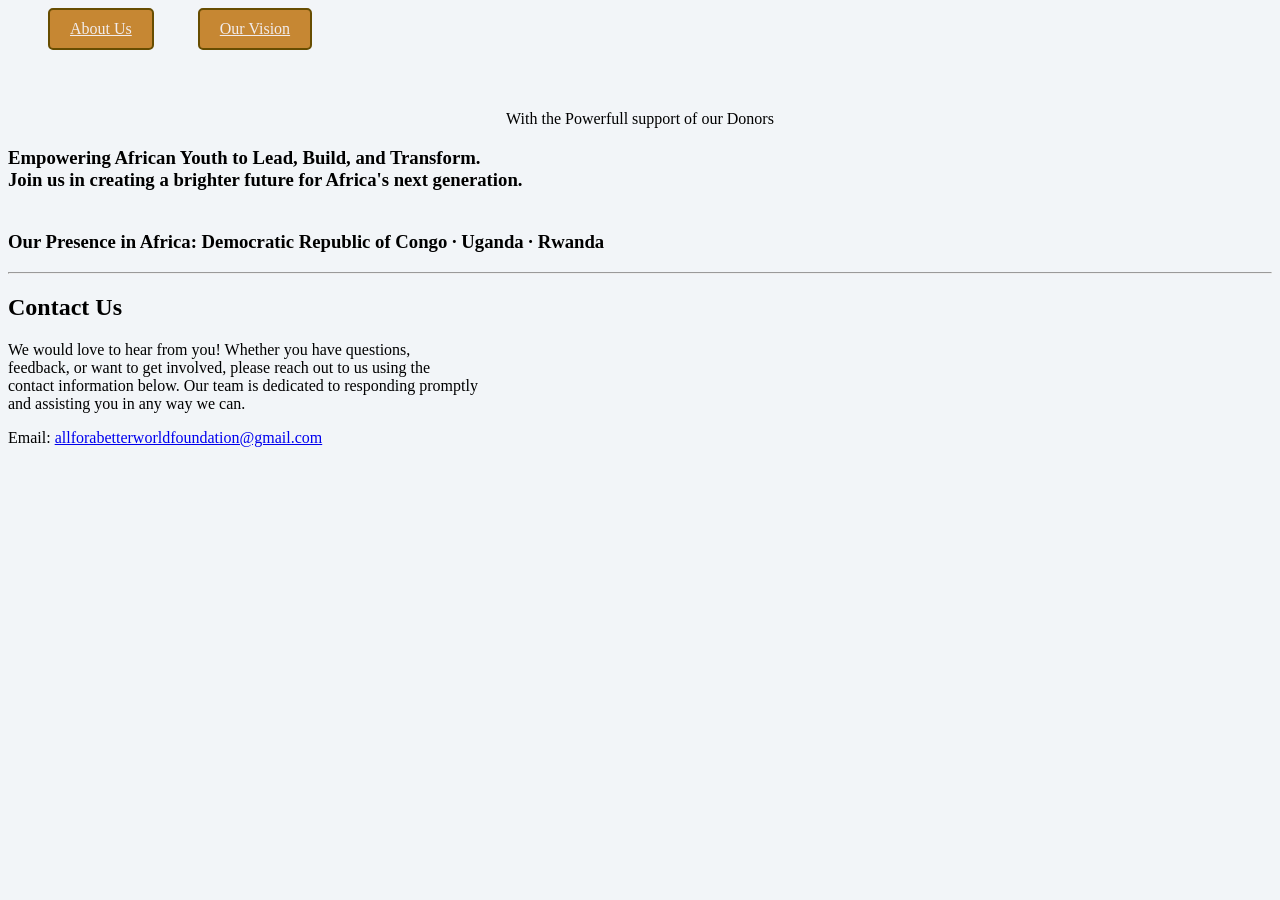
==== contact page.html @ 23056ef5 "Add files via upload" ====
<!DOCTYPE html>
<html>
    <head>
        <title>Contact US</title>
        <link rel="stylesheet" href="main-styles.css">
        <a class="link" href="index.html">About Us</a>
    <a class="link" href="service.html">Our Vision</a>
    </head>

    <body>
        <header class="h1">With the Powerfull support of our Donors</header>
    
    
        <h3>Empowering African Youth to Lead, Build, and Transform.<br>
            Join us in creating a brighter future for Africa's next generation.<br>
            <br>
            <p>Our Presence in Africa: Democratic Republic of Congo · Uganda · Rwanda</p>
 <hr>

  <footer></footer>
        <h2>Contact Us</h2>
        <p>We would love to hear from you! Whether you have questions,<br>
             feedback, or want to get involved, please reach out to us using the <br>
             contact information below. Our team is dedicated to responding promptly<br> and assisting you in any way we can.</p>
        <p>Email: <a href="allforabetterworldfoundation@gmail.com">allforabetterworldfoundation@gmail.com</a></p>
      
    </footer>
    </body>
</html>
---- main-styles.css ----
body{
    background-color: rgb(242, 245, 248);
}
   .img {
    width: 400px;
    border-radius: 20px;
    float: left;
    height: 400px;
    margin-right: 30px;
    margin-left: 100px;
    margin-top: 30px;

   }
   .afbw {
    float: right;
    border-radius: 60px 0px 60px 0px;
    margin-right: 30px;
    width: 500px;
    height: 320px;
}

   .link {
    display: inline-block;
        padding: 10px 20px;
        background-color: #c68733;
        border: 2px solid rgb(103, 77, 1);
        color: rgb(241, 236, 236);
        border-radius: 5px;
        margin-left: 40px;
      }
      .link:hover {
        background-color: rgb(7, 7, 7);
      }
   .par {
    font-family: "cambria", sans-serif;
        font-size: 20px;
        margin-left: 80px;
        color: #101010;
        margin-top: 90px;
}
.h1 {
    text-align: center;
    margin-top: 60px;
}

.h2 {
    text-align: center;
    margin-top: 50px;
    margin-left: 40px;
    font-family: "cambria", sans-serif;
    font-size: 30px;
    font-weight: bold;
    font-weight: 700;
}
.tag {
    text-align: left;
    margin-top: 50px;
    margin-left: 80px;
    font-family: "cambria", sans-serif;
    font-size: 20px;
    font-weight: bold;
    font-weight: 700;
    color: #9a7307;
    font-style: italic;
}
.quote {
    font-family: "cambria", sans-serif;
    font-size: 20px;
    color: #9a7307;
    font-style: italic;
}
.tit {
     text-align: left center;
        font-family: Georgia, "Times New Roman", Times, serif;
        font-size: 20px;
        font-weight: bold;
        margin-left: 30px;
        color: #000000;
}
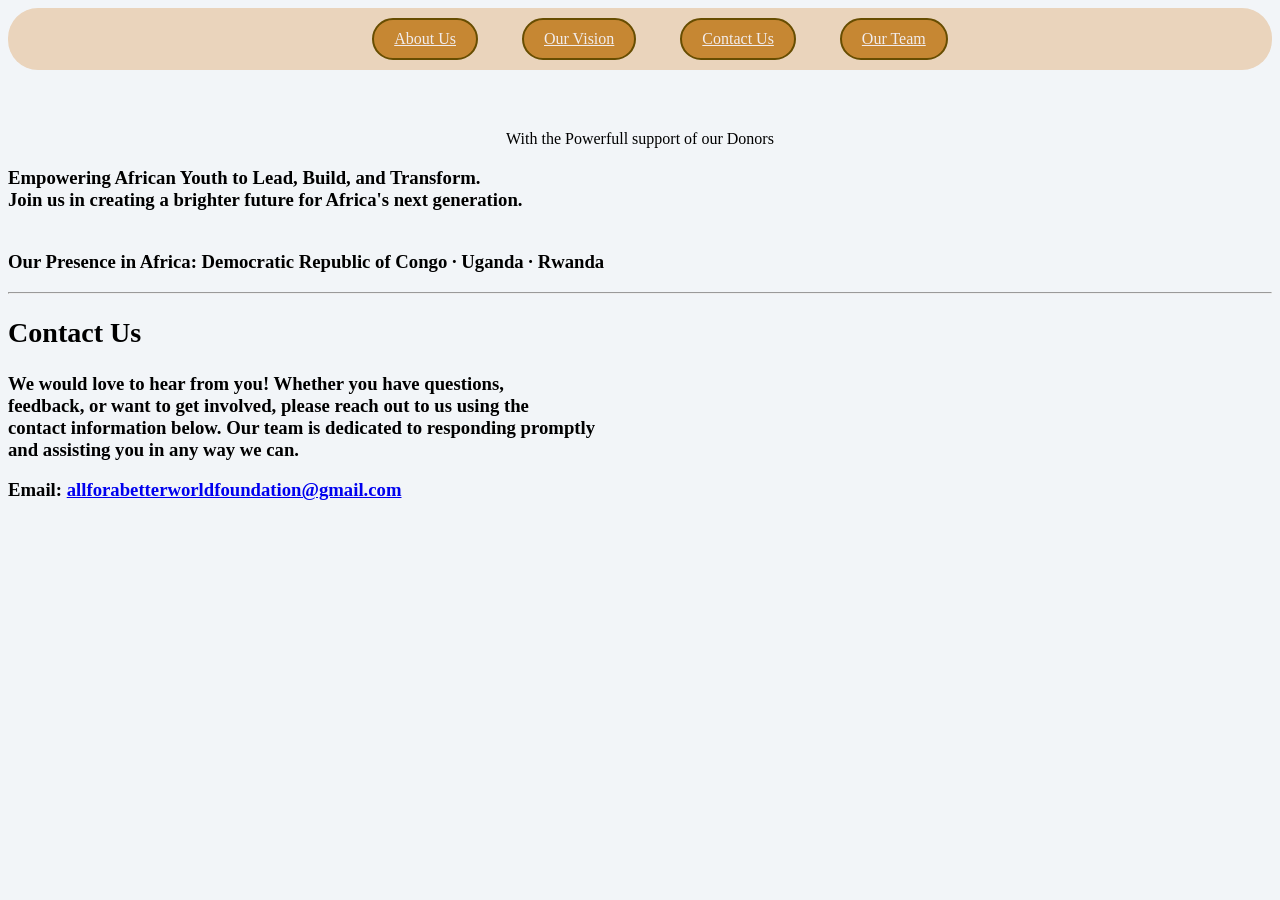
==== commit e5f03c49: "Add files via upload" ====
--- a/contact page.html
+++ b/contact page.html
@@ -3,8 +3,12 @@
     <head>
         <title>Contact US</title>
         <link rel="stylesheet" href="main-styles.css">
+       <nav class="nav">
         <a class="link" href="index.html">About Us</a>
-    <a class="link" href="service.html">Our Vision</a>
+        <a class="link" href="service.html">Our Vision</a>
+        <a class="link" href="contact page.html">Contact Us</a>
+        <a class="link" href="team.html">Our Team</a>
+      </nav>
     </head>
 
     <body>
@@ -17,7 +21,7 @@
             <p>Our Presence in Africa: Democratic Republic of Congo · Uganda · Rwanda</p>
  <hr>
 
-  <footer></footer>
+  <footer>
         <h2>Contact Us</h2>
         <p>We would love to hear from you! Whether you have questions,<br>
              feedback, or want to get involved, please reach out to us using the <br>
--- a/main-styles.css
+++ b/main-styles.css
@@ -25,7 +25,7 @@
         background-color: #c68733;
         border: 2px solid rgb(103, 77, 1);
         color: rgb(241, 236, 236);
-        border-radius: 5px;
+        border-radius: 30px;
         margin-left: 40px;
       }
       .link:hover {
@@ -47,6 +47,15 @@
     text-align: center;
     margin-top: 50px;
     margin-left: 40px;
+    font-family: "cambria", sans-serif;
+    font-size: 30px;
+    font-weight: bold;
+    font-weight: 700;
+}
+.h3 {
+    text-align: left;
+    margin-top: 50px;
+    margin-left: 60px;
     font-family: "cambria", sans-serif;
     font-size: 30px;
     font-weight: bold;
@@ -76,4 +85,31 @@
         font-weight: bold;
         margin-left: 30px;
         color: #000000;
+}
+.div {
+     background-color: #023e75;
+        color: white;
+        width: 25%;
+        border-radius: 20px;
+        padding: 10px;
+        margin: 2%;
+        float: left;
+        
+      }
+      .clear {
+        clear: both;
+      }
+.team {
+    width: 80%;
+    border-radius: 20px;
+    float: left;
+    height: 90%;
+    margin: 10px;
+    
+}
+.nav {
+    background-color: #ead4bc;
+    padding: 10px;
+    text-align: center;
+    border-radius: 30px;
 }
